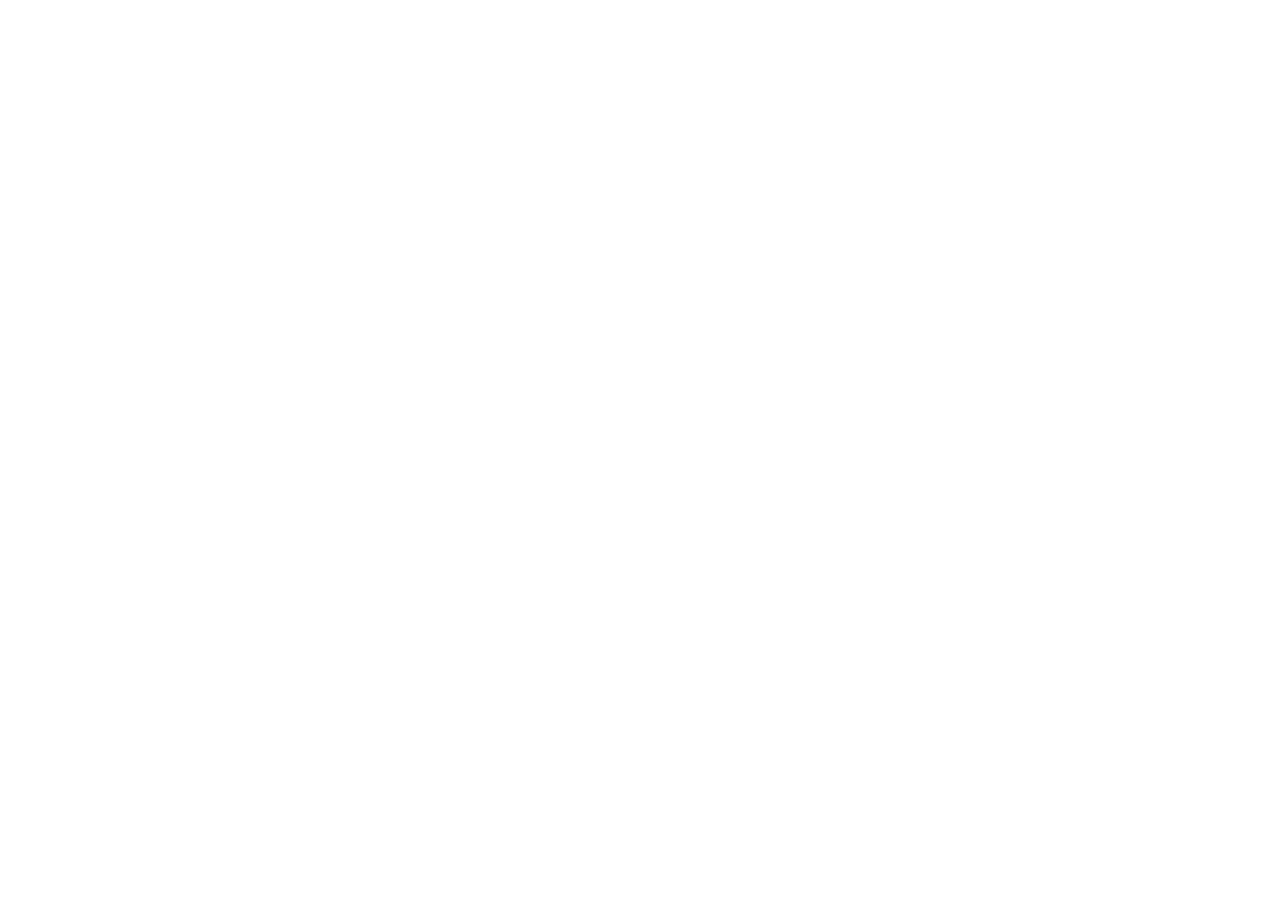
==== index.html @ e0e07ea4 "Create index.html and openTriviaDB.js" ====
<!DOCTYPE html>
<html lang="en">
<head>
  <meta charset="UTF-8">
  <meta name="viewport" content="width=device-width, initial-scale=1.0">
  <meta http-equiv="X-UA-Compatible" content="ie=edge">
  <title>Trivia Champ</title>
</head>
<body>
  <script src="assets/js/openTriviaDB.js"></script>
</body>
</html>
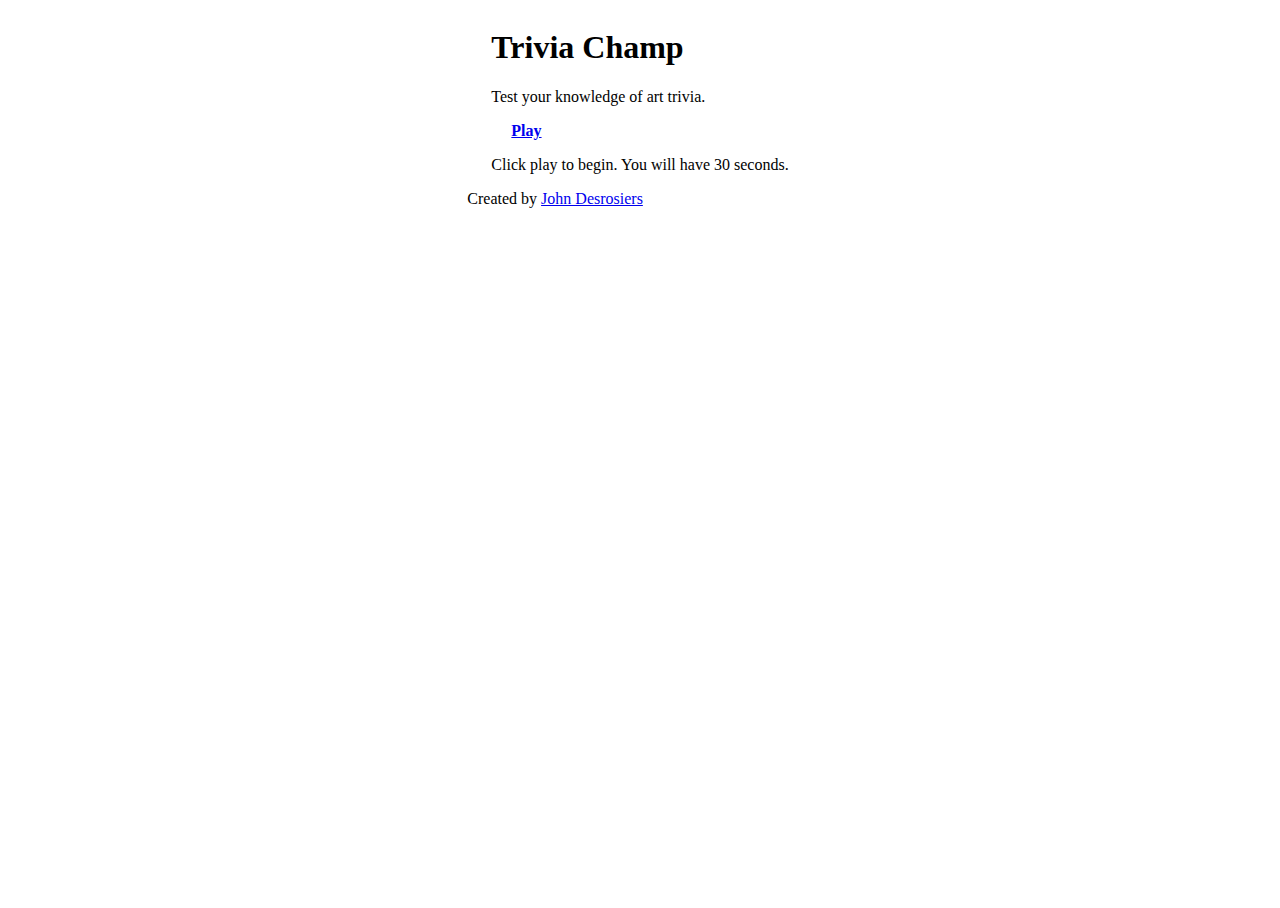
==== commit 9fa682ae: "Create markup for quiz.html. Edit style.css" ====
--- a/index.html
+++ b/index.html
@@ -1,12 +1,50 @@
 <!DOCTYPE html>
 <html lang="en">
+
 <head>
   <meta charset="UTF-8">
   <meta name="viewport" content="width=device-width, initial-scale=1.0">
   <meta http-equiv="X-UA-Compatible" content="ie=edge">
   <title>Trivia Champ</title>
+  <link rel="stylesheet" href="https://bootswatch.com/4/slate/bootstrap.min.css">
+  <link rel="stylesheet" href="assets/css/style.css">
+  <link rel="stylesheet" href="assets/css/cover.css">
 </head>
+
 <body>
+  <div class="text-center">
+    <div class="cover-container d-flex h-100 p-3 mx-auto flex-column">
+
+      <main role="main" class="inner cover mt-auto">
+        <h1 class="cover-heading">Trivia Champ</h1>
+        <p class="lead mb-5">Test your knowledge of art trivia.</p>
+        <p class="lead">
+          <a href="quiz.html" class="btn btn-lg btn-secondary btn-block">Play</a>
+        </p>
+        <p class="">Click play to begin. You will have 30 seconds.
+        </p>
+      </main>
+
+      <footer class="mt-auto">
+        <div class="inner">
+          <p>Created by
+            <a href="http://www.john-desrosiers.com/">John Desrosiers</a>
+          </p>
+        </div>
+      </footer>
+
+    </div>
+  </div>
+
+  <script src="https://code.jquery.com/jquery-3.2.1.slim.min.js" integrity="sha384-KJ3o2DKtIkvYIK3UENzmM7KCkRr/rE9/Qpg6aAZGJwFDMVNA/GpGFF93hXpG5KkN"
+    crossorigin="anonymous"></script>
+  <script src="https://cdnjs.cloudflare.com/ajax/libs/popper.js/1.12.9/umd/popper.min.js"
+    integrity="sha384-ApNbgh9B+Y1QKtv3Rn7W3mgPxhU9K/ScQsAP7hUibX39j7fakFPskvXusvfa0b4Q"
+    crossorigin="anonymous"></script>
+  <script src="https://maxcdn.bootstrapcdn.com/bootstrap/4.0.0/js/bootstrap.min.js"
+    integrity="sha384-JZR6Spejh4U02d8jOt6vLEHfe/JQGiRRSQQxSfFWpi1MquVdAyjUar5+76PVCmYl"
+    crossorigin="anonymous"></script>
   <script src="assets/js/openTriviaDB.js"></script>
 </body>
-</html>+
+</html>
--- a/assets/css/style.css
+++ b/assets/css/style.css
@@ -0,0 +1,9 @@
+#timer {
+  z-index: 3;
+  top: 0em;
+  right: -.25em;
+}
+
+/* #quiz {
+  max-width: 550px;
+} */--- a/assets/css/cover.css
+++ b/assets/css/cover.css
@@ -0,0 +1,32 @@
+/*
+ * Base structure
+ */
+html,
+body {
+    height: 100%;
+}
+
+body {
+    display: -ms-flexbox;
+    display: -webkit-box;
+    display: flex;
+    -ms-flex-pack: center;
+    -webkit-box-pack: center;
+    justify-content: center;
+}
+
+.cover-container {
+    max-width: 42em;
+}
+
+/*
+ * Cover
+ */
+.cover {
+    padding: 0 1.5rem;
+}
+
+.cover .btn-lg {
+    padding: .75rem 1.25rem;
+    font-weight: 700;
+}
